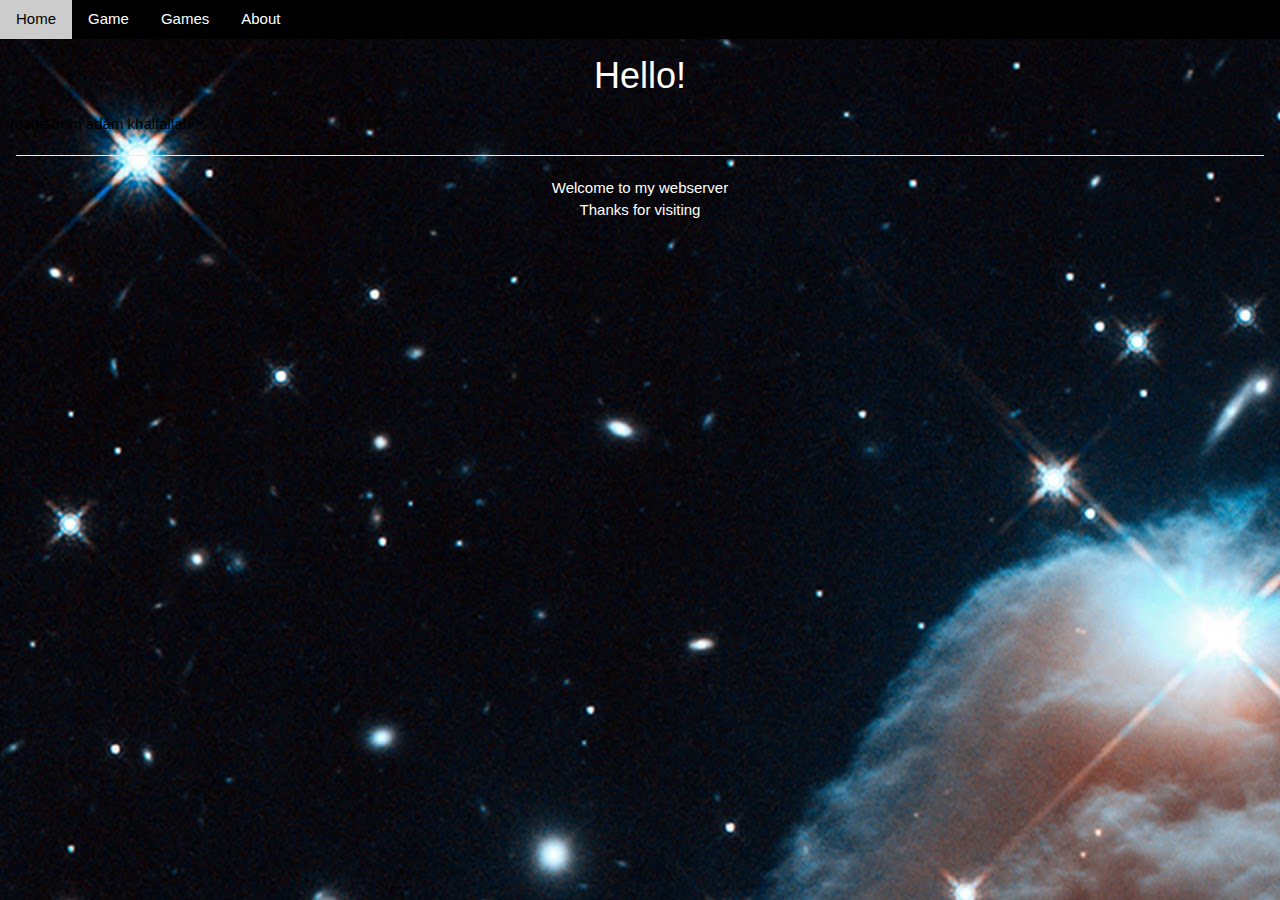
==== index.html @ 3163d759 "Update index.html" ====
<!DOCTYPE HTML>
<html>
<head>
<link rel="shortcut icon" href="favicon.ico" type="image/x-icon">
<link rel="stylesheet" href="https://www.w3schools.com/w3css/4/w3.css">
<body  style="background-image: url('background.png');">
<title>Site</title>
<div class="w3-bar w3-black">
    <a href="index.html" class="w3-bar-item w3-button w3-white">Home</a>
    <a href="page2.html" class="w3-bar-item w3-button">Game</a>
       <a href="games.html" class="w3-bar-item w3-button ">Games</a>
   
    <a href="about.html"  class="w3 bar-item w3-button">About</a>
  </div>
<center>
    <div class="w3-container w3-center w3-animate-top">
<h1 style="color:white;">Hello!</h1>
<?php
alert("Oh thanks for coming stranger!")
?>

</center>
/*made from adam khalfallah/*
</div>
<div class="w3-container w3-center w3-animate-top">
<hr>
</div>
<center>
    <div class="w3-container w3-center w3-animate-top">
<p2 style="color:white;">Welcome to my webserver</p2>
<br>
<p2 style="color:white;">Thanks for visiting</p2>
</div>
</center>
<br>
<center>
    <div class="w3-container w3-center w3-animate-top">

</div>
</center>

</body>
</html>
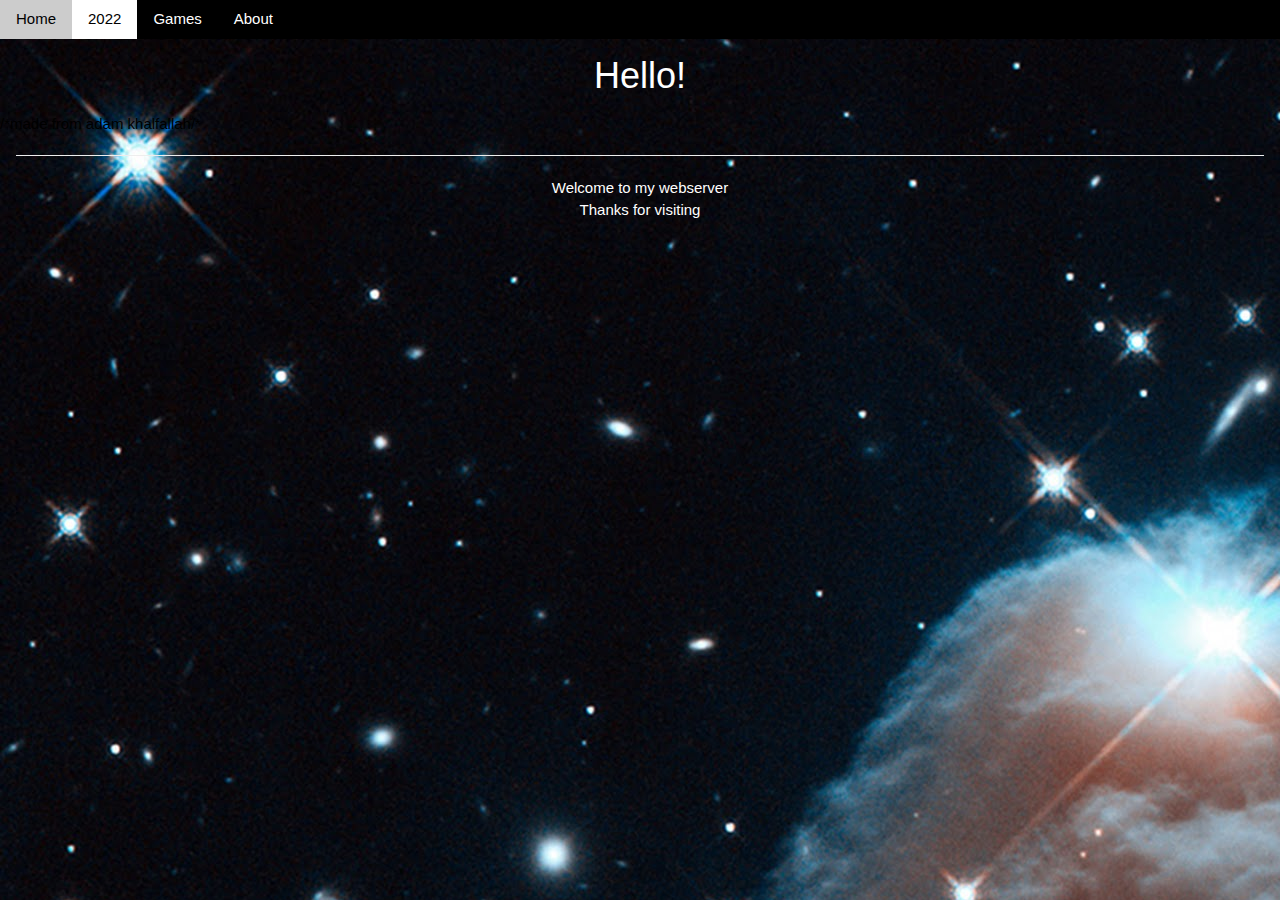
==== commit 7ad9c545: "Update index.html" ====
--- a/index.html
+++ b/index.html
@@ -7,7 +7,7 @@
 <title>Site</title>
 <div class="w3-bar w3-black">
     <a href="index.html" class="w3-bar-item w3-button w3-white">Home</a>
-    <a href="page2.html" class="w3-bar-item w3-button">Game</a>
+  <a href="page2.html" class="w3-bar-item w3-button w3-white">2022</a>
        <a href="games.html" class="w3-bar-item w3-button ">Games</a>
    
     <a href="about.html"  class="w3 bar-item w3-button">About</a>
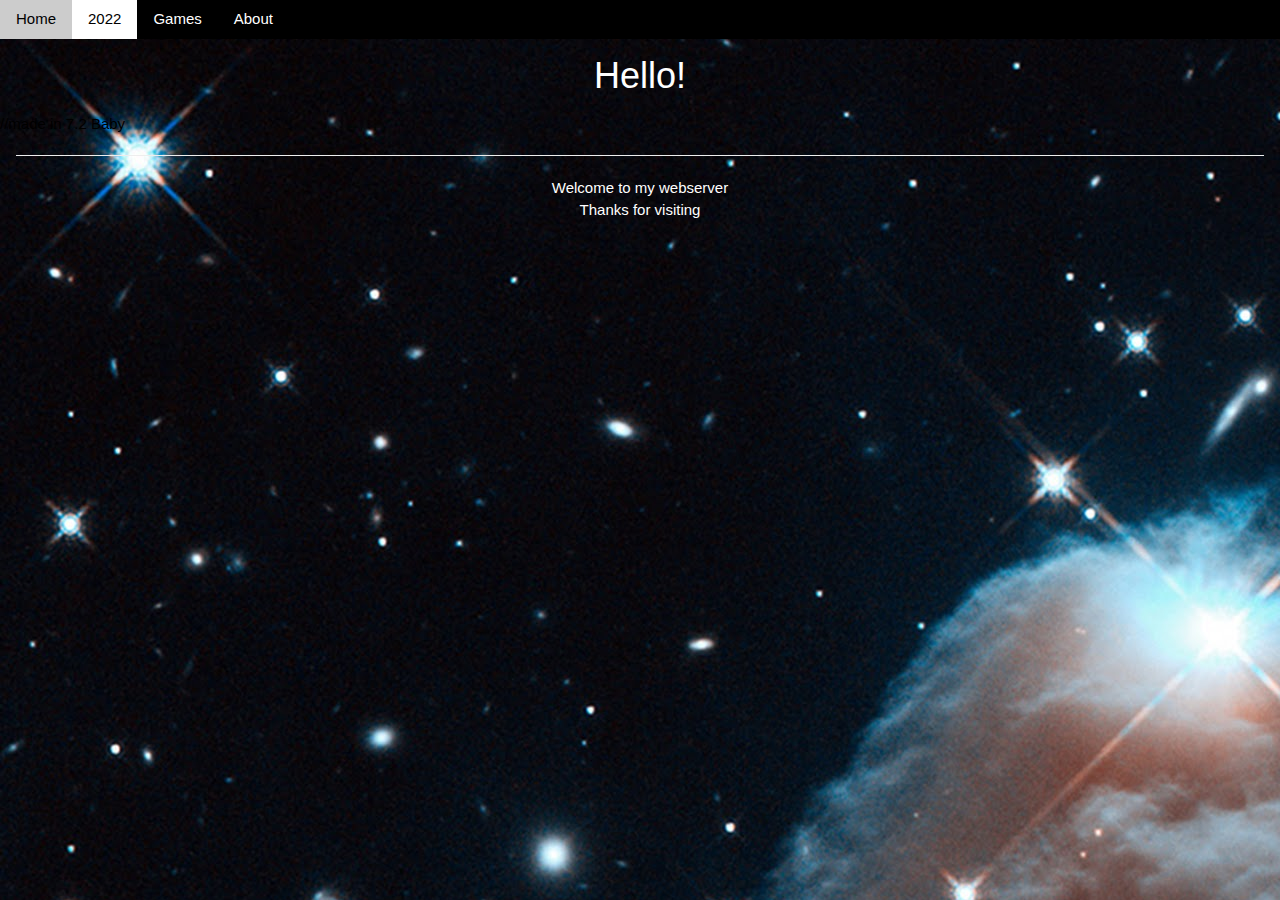
==== commit 6e6aaf8c: "Update index.html" ====
--- a/index.html
+++ b/index.html
@@ -20,7 +20,7 @@
 ?>
 
 </center>
-/*made from adam khalfallah/*
+//made in 7.2 Baby
 </div>
 <div class="w3-container w3-center w3-animate-top">
 <hr>
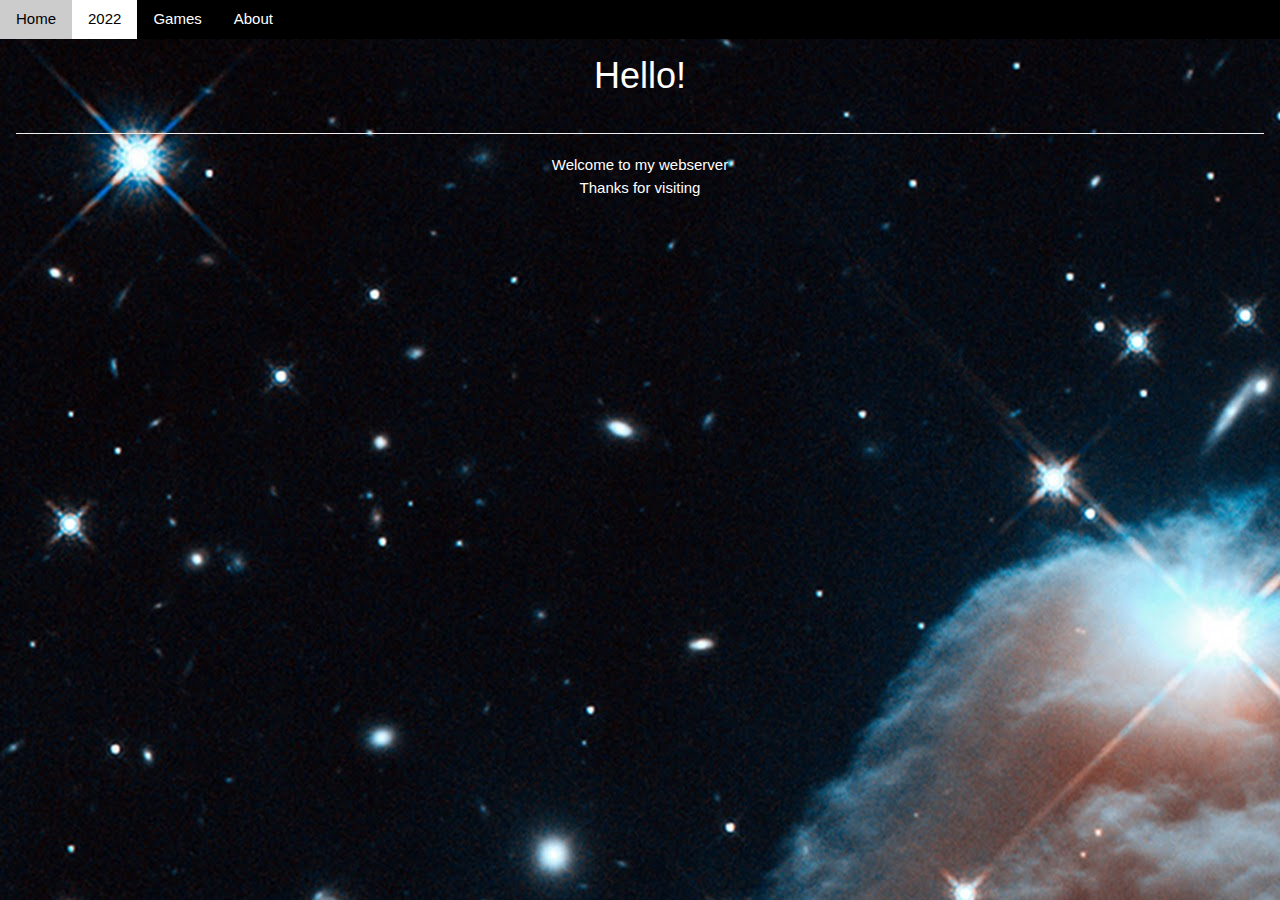
==== commit 2e6b1c9e: "Update index.html" ====
--- a/index.html
+++ b/index.html
@@ -15,12 +15,10 @@
 <center>
     <div class="w3-container w3-center w3-animate-top">
 <h1 style="color:white;">Hello!</h1>
-<?php
-alert("Oh thanks for coming stranger!")
-?>
+
 
 </center>
-//made in 7.2 Baby
+<!-- 7.2 from yo boy adam -->
 </div>
 <div class="w3-container w3-center w3-animate-top">
 <hr>
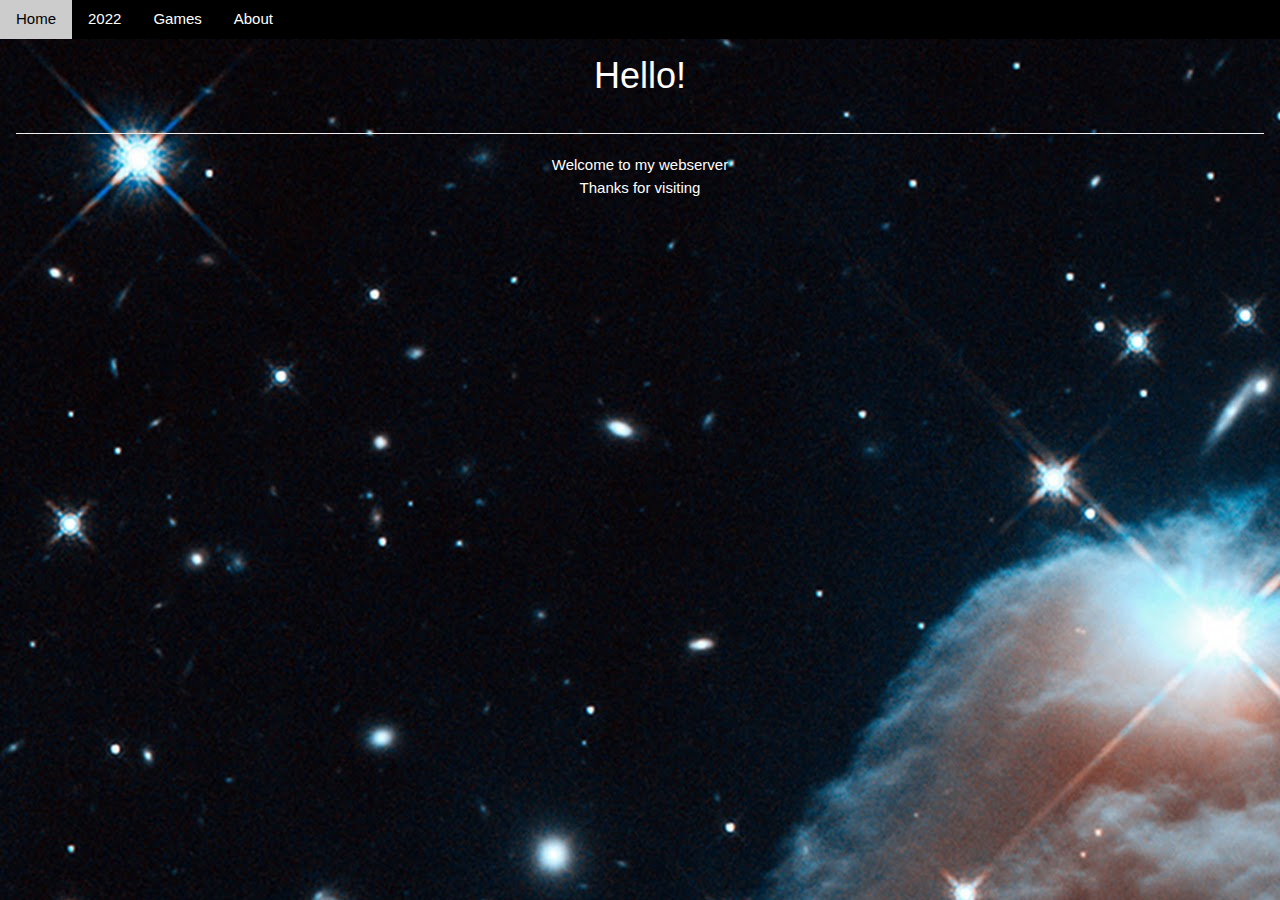
==== commit 13014f4c: "Update index.html" ====
--- a/index.html
+++ b/index.html
@@ -7,7 +7,7 @@
 <title>Site</title>
 <div class="w3-bar w3-black">
     <a href="index.html" class="w3-bar-item w3-button w3-white">Home</a>
-  <a href="page2.html" class="w3-bar-item w3-button w3-white">2022</a>
+  <a href="page2.html" class="w3-bar-item w3-button ">2022</a>
        <a href="games.html" class="w3-bar-item w3-button ">Games</a>
    
     <a href="about.html"  class="w3 bar-item w3-button">About</a>
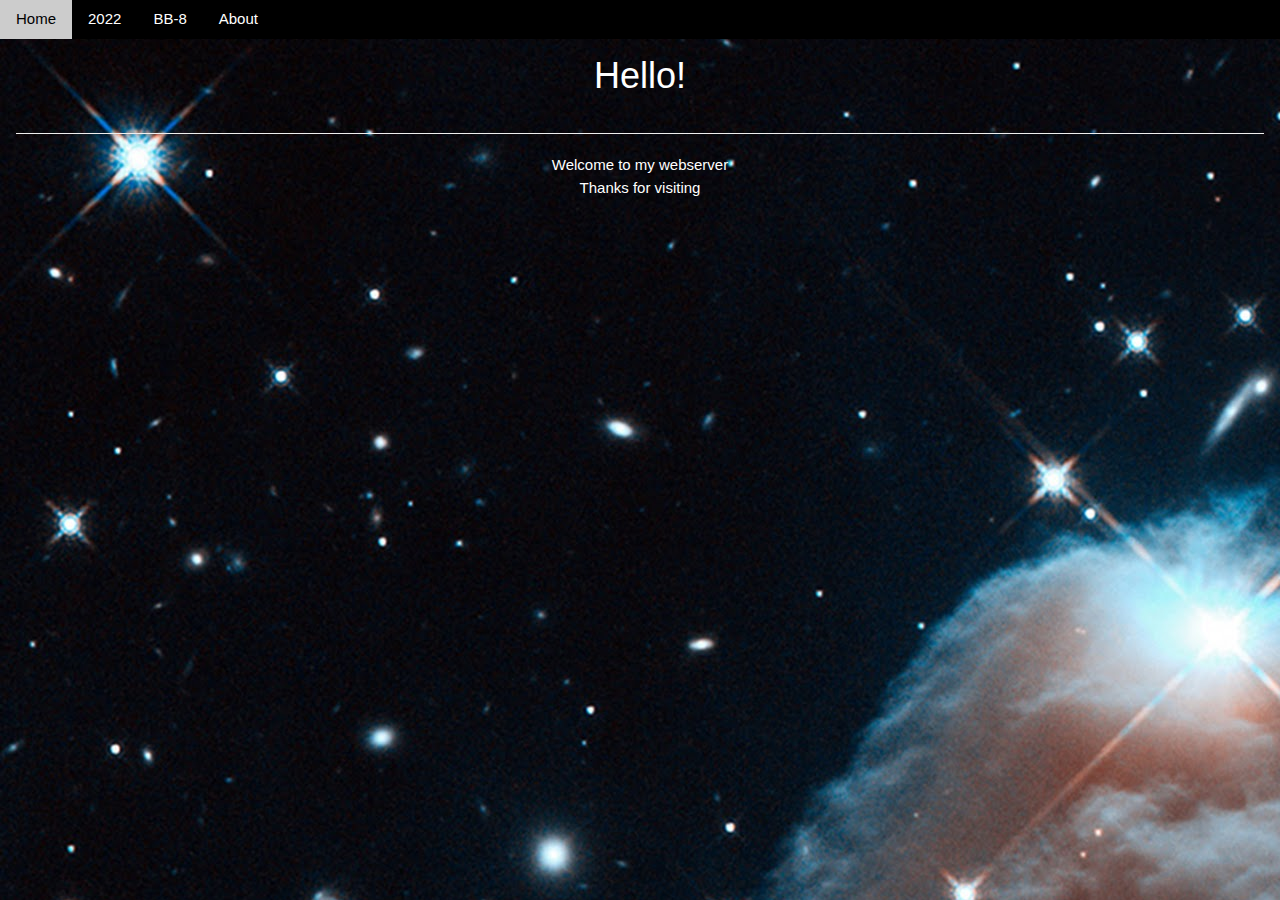
==== commit 94481e58: "Update index.html" ====
--- a/index.html
+++ b/index.html
@@ -8,7 +8,7 @@
 <div class="w3-bar w3-black">
     <a href="index.html" class="w3-bar-item w3-button w3-white">Home</a>
   <a href="page2.html" class="w3-bar-item w3-button ">2022</a>
-       <a href="games.html" class="w3-bar-item w3-button ">Games</a>
+       <a href="games.html" class="w3-bar-item w3-button ">BB-8</a>
    
     <a href="about.html"  class="w3 bar-item w3-button">About</a>
   </div>
